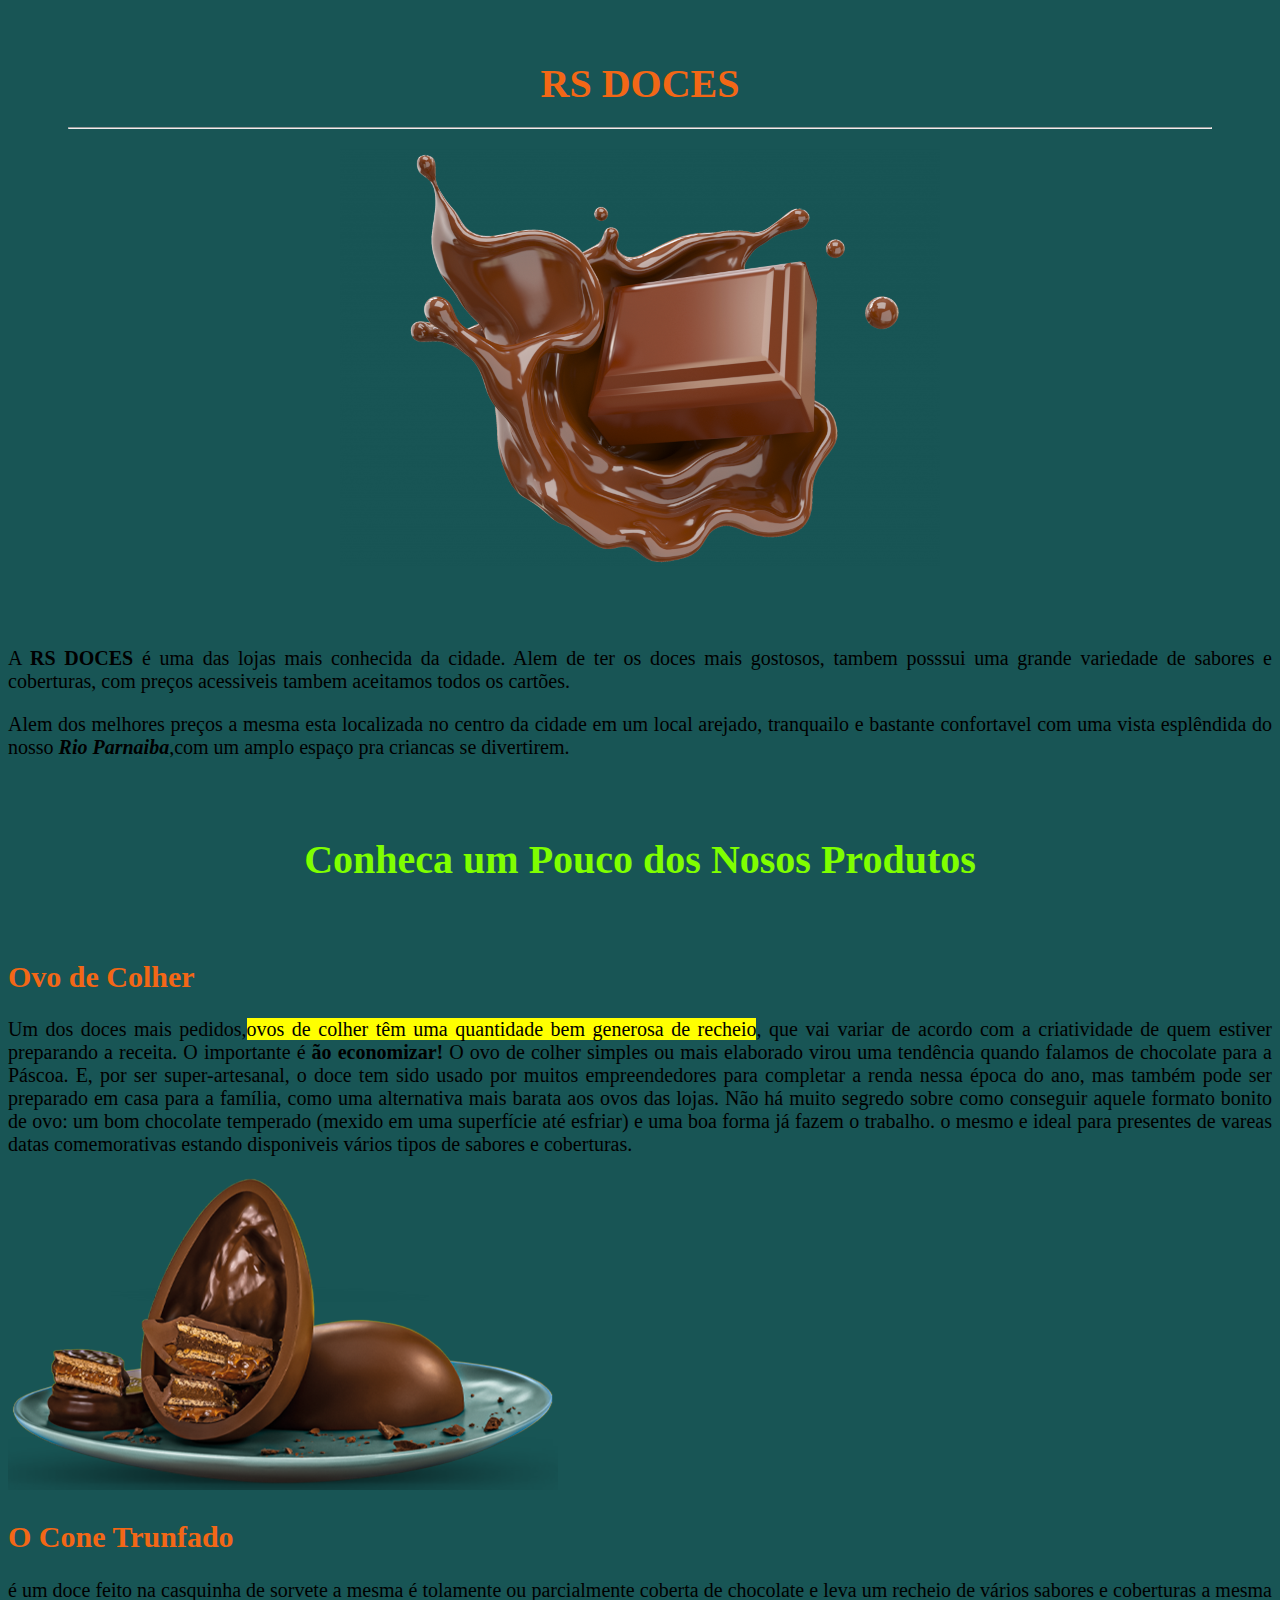
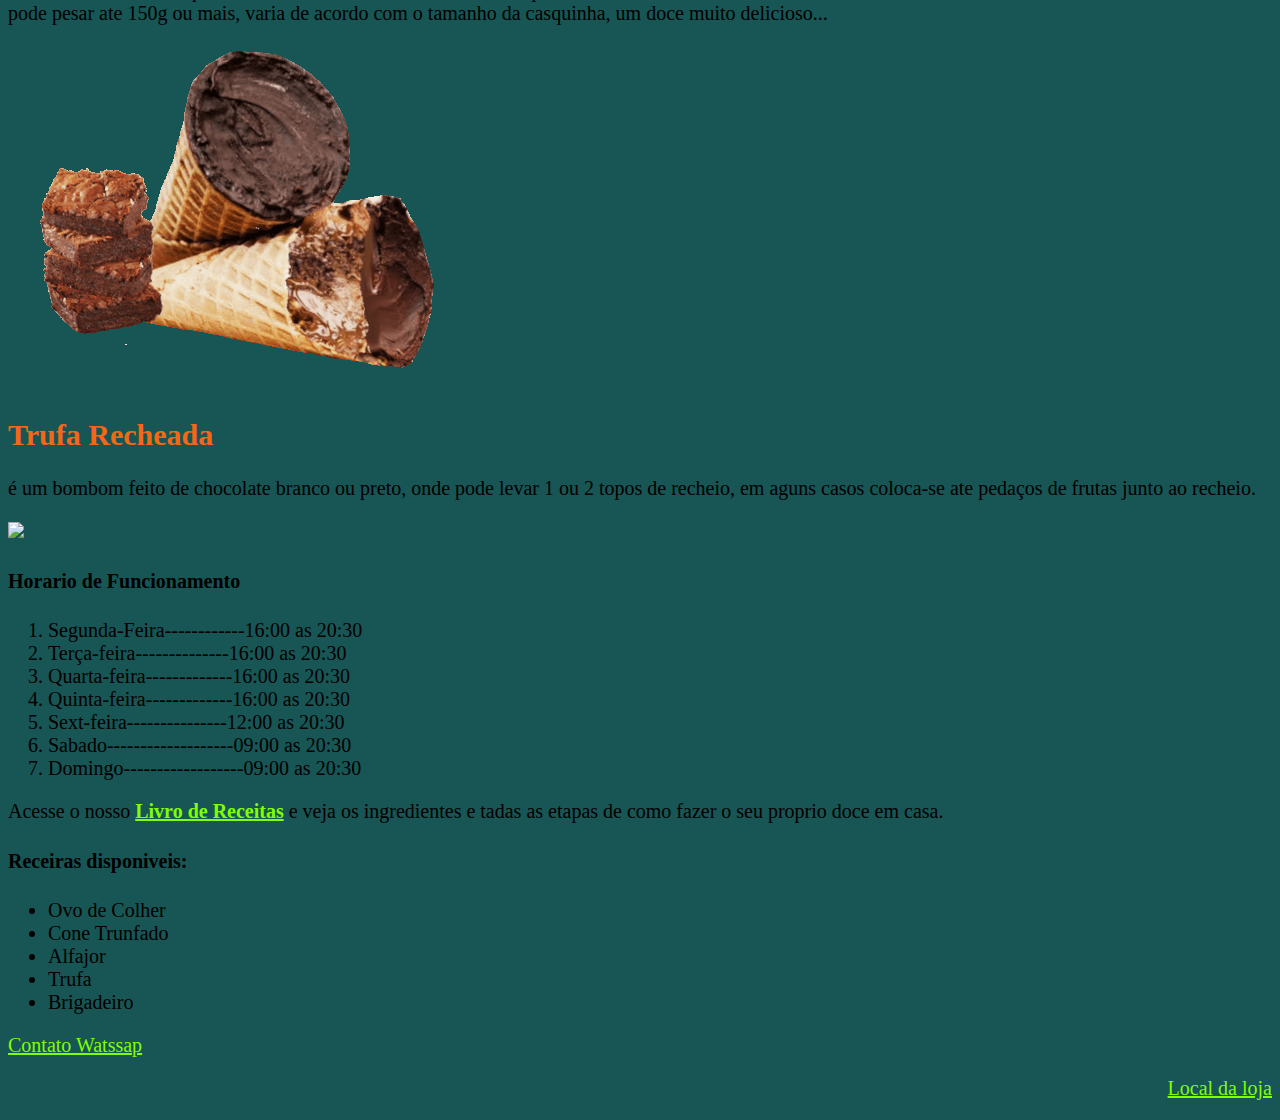
==== site001/index.html @ 27c9e723 "Add files via upload" ====
<!DOCTYPE html>
<html lang="pt-br">
<head>
	<meta charset="UTF-8">
	<meta http-equiv="X-UA-Compatible" content="IE=edge">
	<meta name="viewport" content="width=device-width, initial-scale=1.0">
	<link rel="shortcut icon" href="imagens/favicon-rs.png" type="image/x-icon">
	<title>RS Doces</title>
	<link rel="stylesheet" href="styles.css">
</head>
<body>
	
	<h1 style="text-align: center;margin: 10px; color:rgb(243, 103, 22);">RS DOCES
    <hr><!--Linha abaixo do titulo-->
	<img src="imagens/chocolate600lo.png" class="img-fluid" alt="chocolate"></h1>
	


<!-- Um pouco da historiada loja-->
		<p > A <strong>RS DOCES</strong> é uma das lojas mais conhecida da cidade. Alem de ter os doces mais  gostosos, tambem posssui uma grande 
		variedade de sabores e coberturas, com preços acessiveis tambem aceitamos todos os cartões.</p>
		<p>Alem dos  melhores preços a mesma esta localizada no centro da cidade em um local arejado, tranquailo e bastante confortavel  com uma vista esplêndida do nosso <strong><em>Rio Parnaiba</em></strong>,com um amplo espaço pra criancas se divertirem.</p>

		<h1 style="color:chartreuse; text-align: center; background-size: auto;">Conheca um Pouco dos Nosos Produtos</h1>
		
		<h2 style="color:rgb(243, 103, 22);">Ovo de Colher</h2>
		<p style="text-align: justify;">Um dos doces mais pedidos,<mark>ovos de colher têm uma quantidade bem generosa de recheio</mark>, que vai variar de acordo com a criatividade de quem estiver preparando a 			receita. O importante é <strong>ão economizar!</strong>
			O ovo de colher simples ou mais elaborado virou uma tendência quando falamos de chocolate para a Páscoa. E, por ser super-artesanal, o doce tem sido usado por muitos empreendedores para completar a renda nessa época do ano, mas também pode ser preparado em casa para a família, como uma alternativa mais barata aos ovos das lojas. Não há muito segredo sobre como conseguir aquele formato bonito de ovo: um bom chocolate temperado (mexido em uma superfície até esfriar) e uma boa forma já fazem o trabalho.
			o mesmo e ideal para presentes de vareas datas comemorativas estando disponiveis
			vários tipos de sabores e coberturas.</p>

		<img src="imagens/ALFA-OVO550.png" alt="ovo de colher">


		<p><h2
		style="color:rgb(243, 103, 22);">O Cone Trunfado</h2></p>
		<p>é um doce feito na casquinha de sorvete a mesma é tolamente ou parcialmente coberta de chocolate e leva um recheio de vários sabores e coberturas a mesma pode pesar ate 150g ou mais, varia de acordo com o tamanho da casquinha, um doce muito delicioso...</p>
		<img src="imagens/cone.png">

		<p><h2
			style="color:rgb(243, 103, 22);">Trufa Recheada</h2></p>
		<p>é um bombom feito de chocolate branco ou preto, onde pode levar 1 ou 2 topos de recheio, em aguns casos coloca-se ate pedaços de frutas junto ao recheio.</p>
	<img src="https://static.wixstatic.com/media/cf2339_06178e4a65cd43d7a5e6575d8f033ec0~mv2.png/v1/fill/w_740,h_419,fp_0.65_0.26,lg_1,q_85,enc_auto/cf2339_06178e4a65cd43d7a5e6575d8f033ec0~mv2.png"></a>

	<p><strong><h4>Horario de Funcionamento</p></h4></strong>
		<ol>
			<li>Segunda-Feira------------16:00 as 20:30 </li>
			<li>Terça-feira--------------16:00 as 20:30</li>
			<li>Quarta-feira-------------16:00 as 20:30</li>
			<li>Quinta-feira-------------16:00 as 20:30</li>
			<li>Sext-feira---------------12:00 as 20:30</li>
			<li>Sabado-------------------09:00 as 20:30</li>
			<li>Domingo------------------09:00 as 20:30</li>
		</ol>


	<p>Acesse o nosso <strong><a style="color:chartreuse" href="receitas/receitas.index.html">Livro de Receitas</a></strong> e veja os ingredientes e tadas as etapas de como fazer o seu proprio doce em casa.</p>

	<h4>Receiras disponiveis:</h4>
	<ul>
	<li>Ovo de Colher</li>
	<li>Cone Trunfado</li>
	<li>Alfajor</li>
	<li>Trufa</li>
	<li>Brigadeiro</li>
	</ul>
<p>
	<a style="color:chartreuse" href="https://contate.me/favoritadoces" target="_blank"> Contato Watssap</a>
</p>

<p style="text-align: right;"><a style="color:chartreuse" href="https://www.google.com.br/maps/@-5.0913465,-42.8194584,3a,75y,213. 
	07h,76.73t/data=!3m6!1e1!3m4!1swpD8rkiN0jW1nSPYyITolg!2e0!7i16384!8i8192?hl=pt-PT" target="_blank">Local da loja</a>
</p>

</body>
</html>
---- site001/styles.css ----
body{
    background-color: rgb(24, 85, 85);
    font-family: Georgia;
    font-size: 20px;
}
p{
    text-align: justify;
}
h1{
    padding: 50px;
}
.component {
    color:rgb(24, 85, 85);
    border: 1px solid rgb(24, 85, 85);
    border-radius: .25rem;
  }
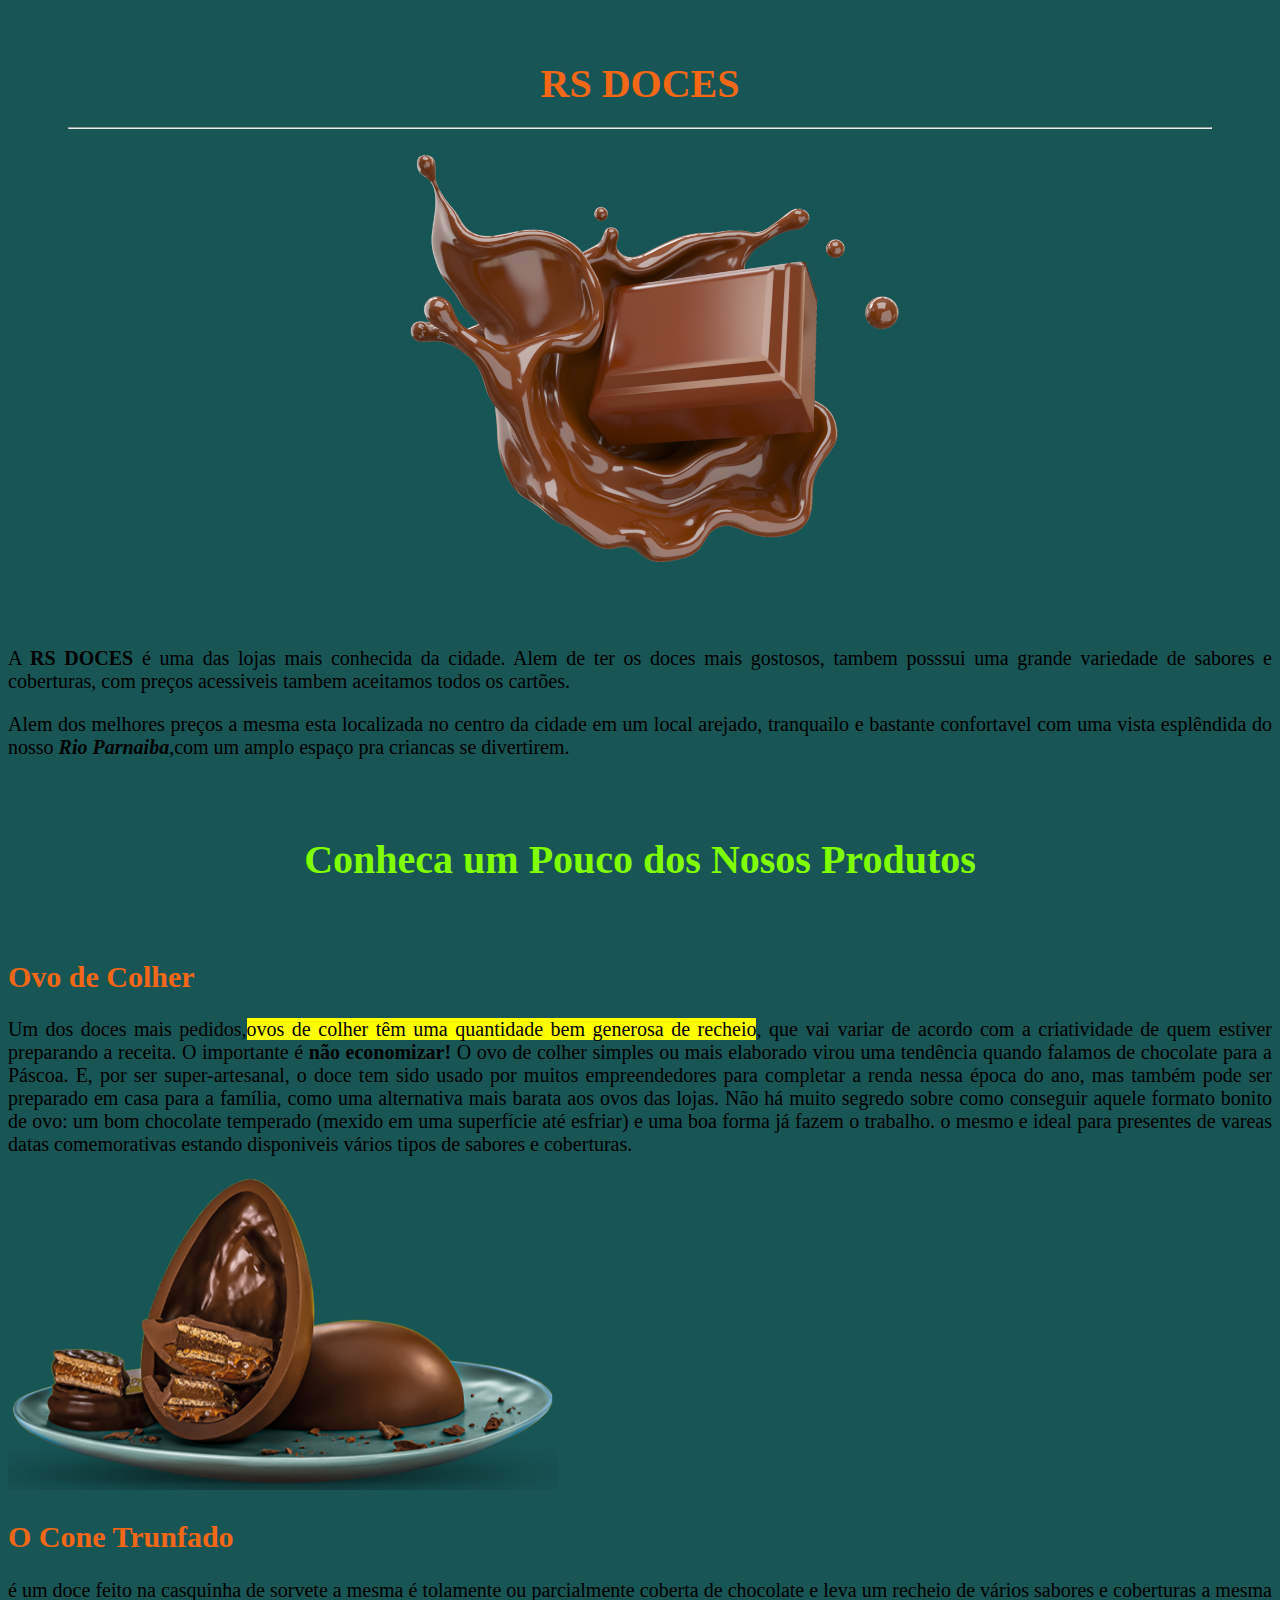
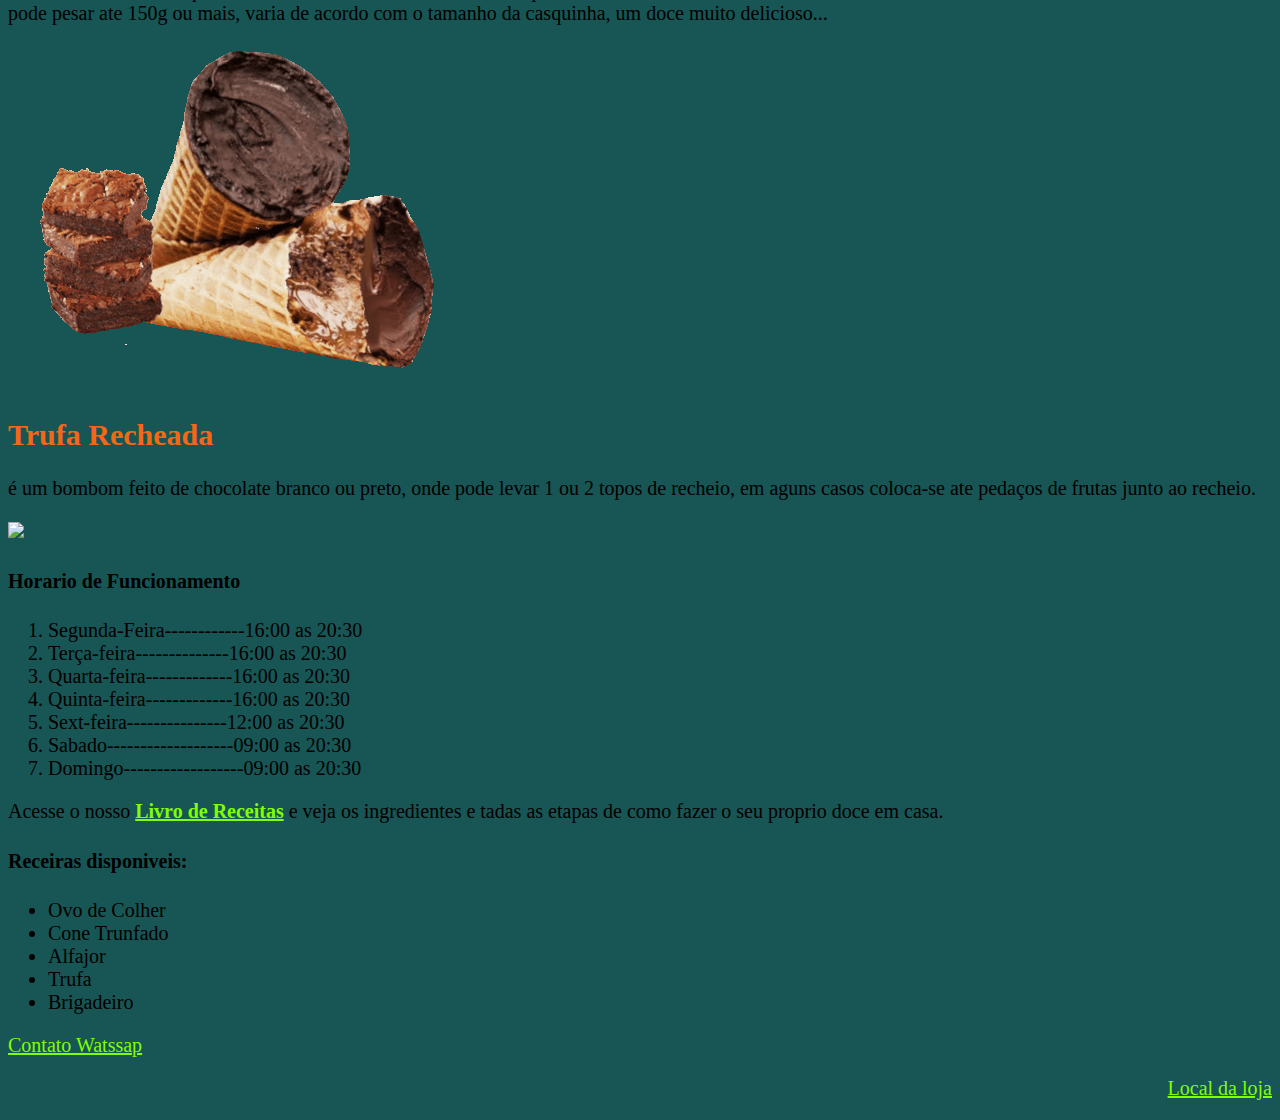
==== commit 82247fe4: "Add files via upload" ====
--- a/site001/index.html
+++ b/site001/index.html
@@ -24,7 +24,7 @@
 		<h1 style="color:chartreuse; text-align: center; background-size: auto;">Conheca um Pouco dos Nosos Produtos</h1>
 		
 		<h2 style="color:rgb(243, 103, 22);">Ovo de Colher</h2>
-		<p style="text-align: justify;">Um dos doces mais pedidos,<mark>ovos de colher têm uma quantidade bem generosa de recheio</mark>, que vai variar de acordo com a criatividade de quem estiver preparando a 			receita. O importante é <strong>ão economizar!</strong>
+		<p style="text-align: justify;">Um dos doces mais pedidos,<mark>ovos de colher têm uma quantidade bem generosa de recheio</mark>, que vai variar de acordo com a criatividade de quem estiver preparando a 			receita. O importante é <strong>não economizar!</strong>
 			O ovo de colher simples ou mais elaborado virou uma tendência quando falamos de chocolate para a Páscoa. E, por ser super-artesanal, o doce tem sido usado por muitos empreendedores para completar a renda nessa época do ano, mas também pode ser preparado em casa para a família, como uma alternativa mais barata aos ovos das lojas. Não há muito segredo sobre como conseguir aquele formato bonito de ovo: um bom chocolate temperado (mexido em uma superfície até esfriar) e uma boa forma já fazem o trabalho.
 			o mesmo e ideal para presentes de vareas datas comemorativas estando disponiveis
 			vários tipos de sabores e coberturas.</p>
